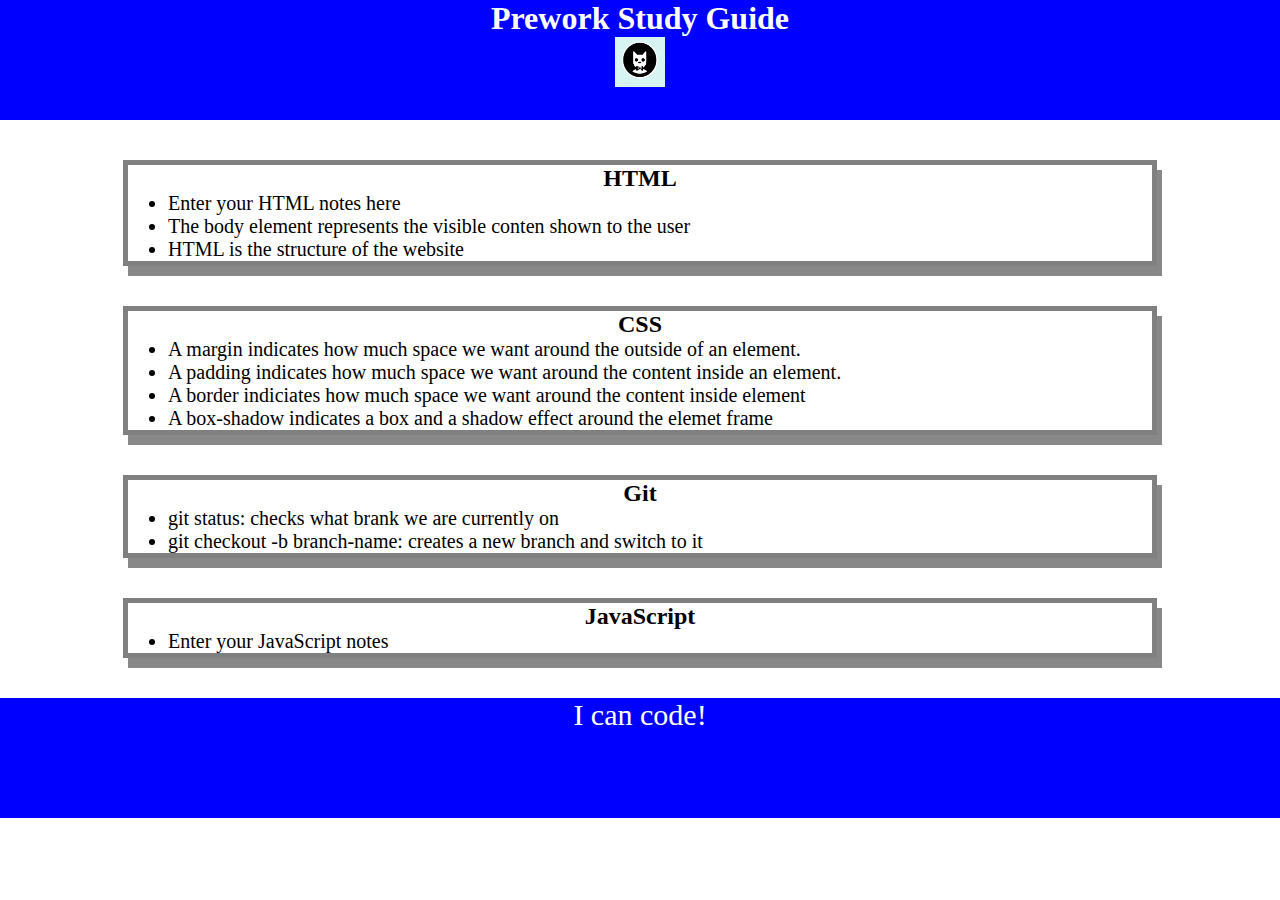
==== index.html @ cf686bd6 "added CSS to project" ====
<!DOCTYPE html>
<html lang="en">
  <head>
    <meta charset="UTF-8" />
    <meta http-equiv="X-UA-Compatible" content="IE=edge" />
    <meta name="viewport" content="width=device-width, initial-scale=1.0" />
    <link rel="stylesheet" href="./assets/style.css">
    <title>Prework Study Guide</title>
  </head>
  <body>
    <header id="top">
      <h1>Prework Study Guide</h1>
      <img src="./assets/bowtie-cat.png" alt="Profile image of cat wearing a bow tie." />
    </header>
    <main>
      <section class="card" id="html-section">
<h2> HTML</h2>
<ul>
  <li>Enter your HTML notes here</li>
  <li>The body element represents the visible conten shown to the user</li>
  <li>HTML is the structure of the website</li>
</ul>
      </section>
      <section class="card" id="css-section">
<h2>CSS</h2>
<ul>
  <li>A margin indicates how much space we want around the outside of an element.</li>
  <li>A padding indicates how much space we want around the content inside an element.</li>
  <li>A border indiciates how much space we want around the content inside element</li>
  <li>A box-shadow indicates a box and a shadow effect around the elemet frame</li>
</ul>
      </section>
      <section class="card" id="git-section">
<h2>Git</h2>
<ul>
  <li>git status: checks what brank we are currently on</li>
  <li>git checkout -b branch-name: creates a new branch and switch to it</li>
</ul>
      </section>
      <section class="card" id="javascript-section">
<h2>JavaScript</h2>
<ul>
  <li>Enter your JavaScript notes</li>
</ul>
      </section>
    </main>

    <footer>
      <p>I can code!</p>
    </footer>
  </body>
</html>
---- assets/style.css ----
* {
    margin: 0;
    padding: 0;
}

header,
footer {
    width: 100%;
    height: 120px;
    background-color: blue;
    color: white;
}

h1,
h2 {
    text-align: center;
}

img {
    display: block;
    height: 50px;
    width: 50px;
    margin-left: auto;
    margin-right: auto;
}

ul {
    padding-left: 40px;
    font-size: 20px;
}

p {
    text-align: center;
    font-size: 30px;
  }
  .card {
    width: 80%;
    margin: 40px auto;
    border: 5px solid gray;
    box-shadow: 5px 10px #888888;
  }
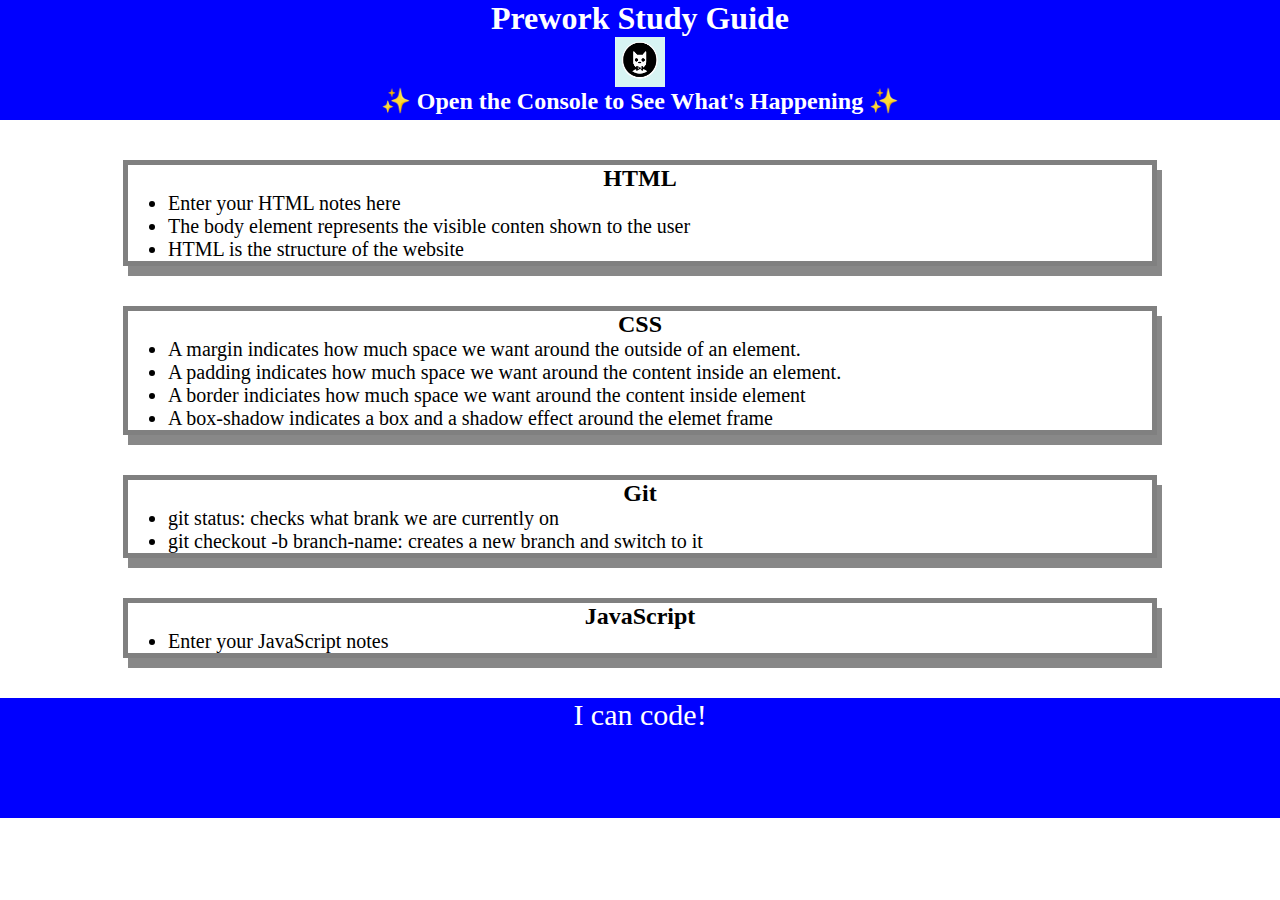
==== commit 18275dc8: "added Javascript and array for and loop to the application" ====
--- a/index.html
+++ b/index.html
@@ -11,6 +11,7 @@
     <header id="top">
       <h1>Prework Study Guide</h1>
       <img src="./assets/bowtie-cat.png" alt="Profile image of cat wearing a bow tie." />
+      <h2>✨ Open the Console to See What's Happening ✨</h2>
     </header>
     <main>
       <section class="card" id="html-section">
@@ -48,5 +49,6 @@
     <footer>
       <p>I can code!</p>
     </footer>
+    <script src="./assets/script.js"></script>
   </body>
 </html>
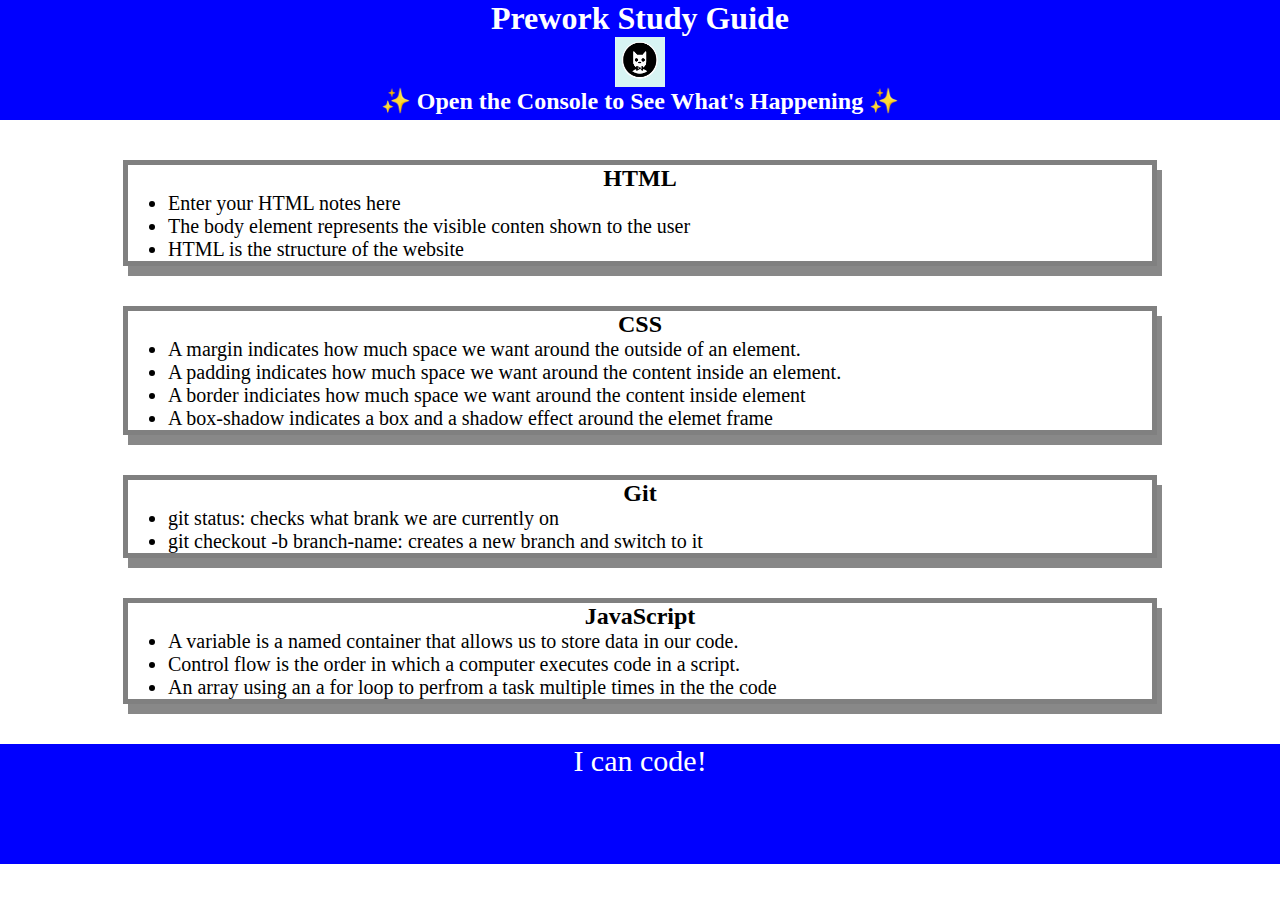
==== commit 10e7be5f: "completed the git flow" ====
--- a/index.html
+++ b/index.html
@@ -41,7 +41,9 @@
       <section class="card" id="javascript-section">
 <h2>JavaScript</h2>
 <ul>
-  <li>Enter your JavaScript notes</li>
+  <li>A variable is a named container that allows us to store data in our code.</li>
+  <li>Control flow is the order in which a computer executes code in a script.</li>
+  <li>An array using an a for loop to perfrom a task multiple times in the the code</li>
 </ul>
       </section>
     </main>
